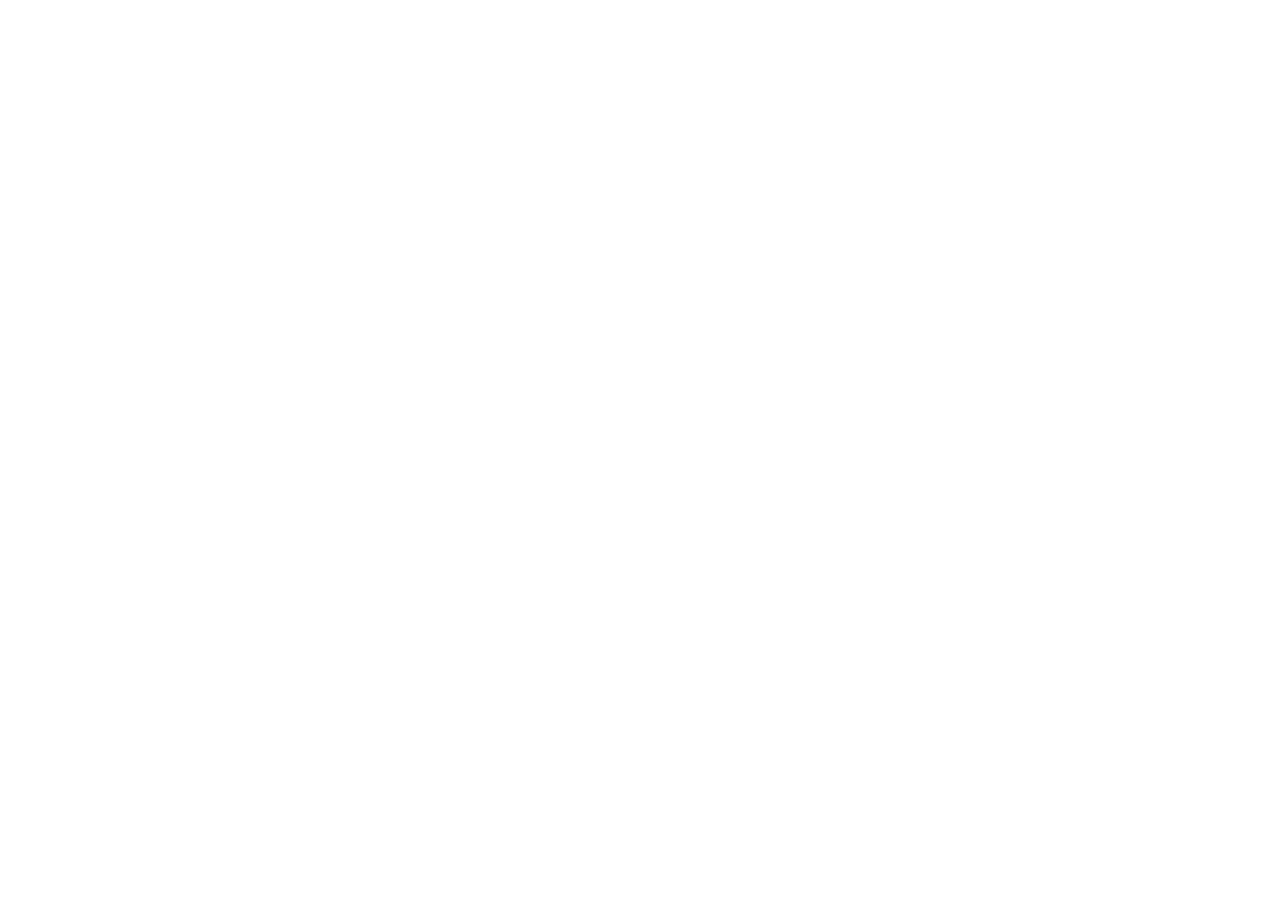
==== index.html @ 7629a2cd "First prototype" ====
<!DOCTYPE html>
<html>
  <head>
    <meta charset="utf-8" />
	<link data-trunk rel="css" href="style.css">
	<link data-trunk rel="copy-dir" href="font">
    <title>Pong</title>
  </head>
  <body></body>
</html>
---- style.css ----
@font-face {
    font-family: 'pong';
    src: url('font/Bit5x3.eot');
    src: url('font/Bit5x3.eot?#iefix') format('embedded-opentype'),
        url('font/Bit5x3.woff2') format('woff2'),
        url('font/Bit5x3.woff') format('woff'),
        url('font/Bit5x3.ttf') format('truetype'),
        url('font/Bit5x3.svg#Bit5x3') format('svg');
    font-weight: normal;
    font-style: normal;
    font-display: swap;
}

html {
	background: black;
	color: white;
	text-align: center;
	font-family: monospace;
}

h1 {
	font-family: pong;
	font-size: 600%;
}

#links {
	display: flex;
	justify-content: space-evenly;
	margin: 3em;
}

#links a {
	color: white;
	text-decoration: none;
	font-family: pong;
	font-size: 200%;
	padding: 0.4em;
	border: solid white;
}

#links a:hover {
	border: solid white;
	background: white;
	color: black;
}
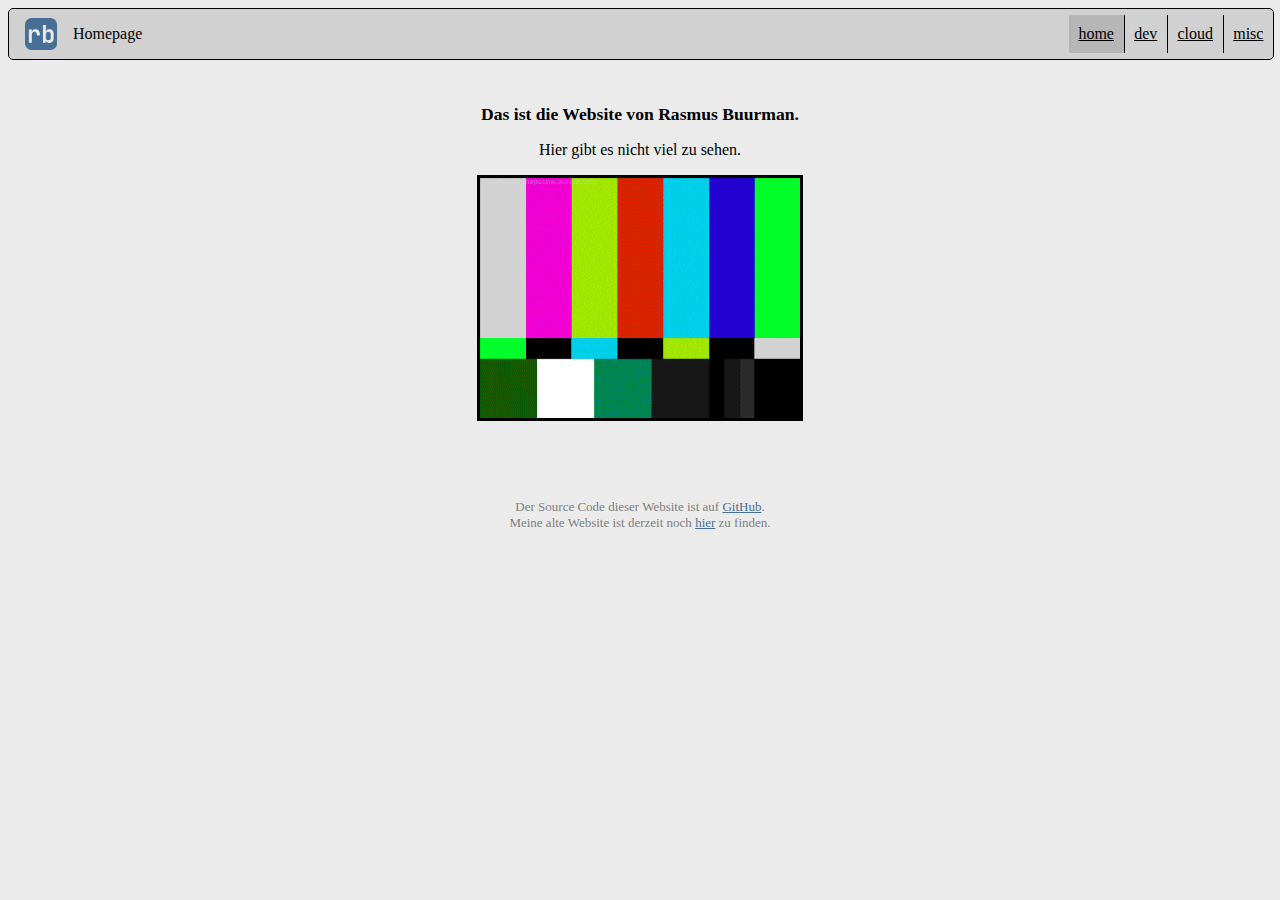
==== commit cea16faa: "Major restructuring to single domain design" ====
--- a/index.html
+++ b/index.html
@@ -1,10 +1,62 @@
-<!DOCTYPE html>
-<html>
-  <head>
-    <meta charset="utf-8" />
-	<link data-trunk rel="css" href="style.css">
-	<link data-trunk rel="copy-dir" href="font">
-    <title>Pong</title>
-  </head>
-  <body></body>
+<!doctype html>
+<html class="no-js" lang="de">
+    <head>
+        <title>Rasmus Buurman: Home</title>
+
+        <meta charset="utf-8">
+        <meta http-equiv="x-ua-compatible" content="ie=edge">
+        <meta name="author" content="Rasmus Buurman">
+        <meta name="description" content="Homepage von Rasmus Buurman">
+        <meta name="viewport" content="width=device-width, initial-scale=1">
+
+        <script type="text/javascript" src="common/navbar.js"></script>
+
+        <link rel="icon" href="/favicon.ico" type="image/x-icon" />
+        <link rel="stylesheet" href="/common/common.css" type="text/css" media="screen" />
+        <link rel="stylesheet" href="/common/navbar.css" type="text/css" media="screen" />
+        <link rel="stylesheet" href="style.css" type="text/css" media="screen" />
+    </head>
+
+    <body>
+        <!--[if lt IE 8]>
+            <p class="browserupgrade">
+            You are using an <strong>outdated</strong> browser. Please
+            <a href="https://browsehappy.com/">upgrade your browser</a> to improve
+            your experience.
+            </p>
+        <![endif]-->
+
+        <nav id="navbar">
+            <div id="nav-head">
+                <a href="/"><img id="nav-icon" src="/assets/logo.png" alt="Logo" /></a>
+                <p id="nav-label">Homepage</p>
+                <img id="nav-hamburger" src="/assets/hamburger.svg" onclick="nav_toggle_links()" />
+            </div>
+            <ul id="links">
+                <li class="active" ><a href="/">home</a></li>
+                <li><a href="/dev">dev</a></li>
+                <li><a href="https://cloud.rbuurman.de">cloud</a></li>
+                <li><a href="/misc">misc</a></li>
+            </ul>
+        </nav>
+
+        <div id="box">
+            <h1>Das ist die Website von Rasmus Buurman.</h1>
+            <p>Hier gibt es nicht viel zu sehen.</p>
+
+            <img src="/assets/tv-color-bars.gif" alt="TV color bars" />
+        </div>
+
+        <div id="footer">
+            <p>
+                Der Source Code dieser Website ist auf
+                <a href="https://github.com/rabuu/website">GitHub</a>.
+                <br>
+                Meine alte Website ist derzeit noch
+                <a href="https://old.rbuurman.de">hier</a>
+                zu finden.
+            </p>
+        </div>
+
+    </body>
 </html>
--- a/common/common.css
+++ b/common/common.css
@@ -0,0 +1,23 @@
+:root {
+    --bg: #ebebeb;
+    --bg-highlight: #dfdfdf;
+    --bg-step1: #d1d1d1;
+    --bg-step2: #b6b6b6;
+    --bg-step3: #9b9b9b;
+    --fg: #000000;
+    --accent-bg: #a3b7ca;
+    --accent-fg: #476f95;
+    --border-radius: 5px;
+}
+
+html {
+    margin: 0;
+
+    background: var(--bg);
+    color: var(--fg);
+}
+
+a {
+    color: var(--accent-fg);
+    text-decoration: underline;
+}
--- a/common/navbar.css
+++ b/common/navbar.css
@@ -0,0 +1,117 @@
+#navbar {
+    width: 100%;
+    position: -webkit-sticky;
+    position: sticky;
+    top: 0;
+    border: 1px solid var(--fg);
+    border-radius: var(--border-radius);
+    display: flex;
+    align-items: center;
+    justify-content: space-between;
+    background-color: var(--bg-step1);
+}
+
+#navbar #nav-head {
+    padding: 0;
+    margin: 0;
+    display: flex;
+    align-items: center;
+    justify-content: space-between;
+}
+
+#navbar #nav-icon {
+    display: block;
+    margin: 0;
+    padding: 0 1em;
+    width: 2.0em;
+}
+
+#navbar #nav-hamburger {
+    display: none;
+    width: 2em;
+    margin-left: auto;
+    padding: 0 1em;
+}
+
+#navbar ul#links {
+    display: block;
+    list-style: none;
+    text-align: center;
+    padding: 0;
+    margin: 0;
+    overflow: hidden;
+}
+
+#navbar li {
+    text-align: center;
+}
+
+#navbar li a {
+    color: var(--fg);
+    text-decoration: underline;
+}
+
+#navbar li.active {
+    background-color: var(--bg-step2);
+}
+
+#navbar li a:hover {
+    background-color: var(--accent-bg);
+}
+
+@media only screen and (min-width: 601px) {
+    #navbar {
+        flex-direction: row;
+        justify-content: space-between;
+    }
+
+    #navbar ul#links {
+        display: block;
+    }
+
+    #navbar li {
+        float: left;
+        border-right: 1px solid var(--fg);
+    }
+
+    #navbar li:last-child {
+        border-right: none;
+    }
+
+    #navbar li a {
+        display: inline-block;
+        padding: 0.6em;
+    }
+
+}
+
+@media only screen and (max-width: 600px) {
+    #navbar {
+        flex-direction: column;
+    }
+
+    #navbar #nav-head {
+        width: 100%;
+    }
+
+    #navbar #nav-hamburger {
+        display: inline-block;
+    }
+
+    #navbar ul#links {
+        display: none;
+        width: 100%;
+    }
+
+    #navbar li {
+        width: 100%;
+        border-top: 1px solid var(--fg);
+    }
+
+    #navbar li a {
+        display: inline-block;
+        width: 100%;
+        height: 100%;
+        padding: 0.3em 0;
+    }
+}
--- a/style.css
+++ b/style.css
@@ -1,45 +1,23 @@
-@font-face {
-    font-family: 'pong';
-    src: url('font/Bit5x3.eot');
-    src: url('font/Bit5x3.eot?#iefix') format('embedded-opentype'),
-        url('font/Bit5x3.woff2') format('woff2'),
-        url('font/Bit5x3.woff') format('woff'),
-        url('font/Bit5x3.ttf') format('truetype'),
-        url('font/Bit5x3.svg#Bit5x3') format('svg');
-    font-weight: normal;
-    font-style: normal;
-    font-display: swap;
+#box {
+    margin: auto;
+    padding-top: 2em;
+    text-align: center;
 }
 
-html {
-	background: black;
-	color: white;
-	text-align: center;
-	font-family: monospace;
+#box h1 {
+    font-size: 110%;
 }
 
-h1 {
-	font-family: pong;
-	font-size: 600%;
+#box img {
+    display: block;
+    margin: auto;
+    width: 20em;
+    border: 3px solid var(--fg);
 }
 
-#links {
-	display: flex;
-	justify-content: space-evenly;
-	margin: 3em;
+#footer {
+    font-size: small;
+    color: gray;
+    padding-top: 5em;
+    text-align: center;
 }
-
-#links a {
-	color: white;
-	text-decoration: none;
-	font-family: pong;
-	font-size: 200%;
-	padding: 0.4em;
-	border: solid white;
-}
-
-#links a:hover {
-	border: solid white;
-	background: white;
-	color: black;
-}
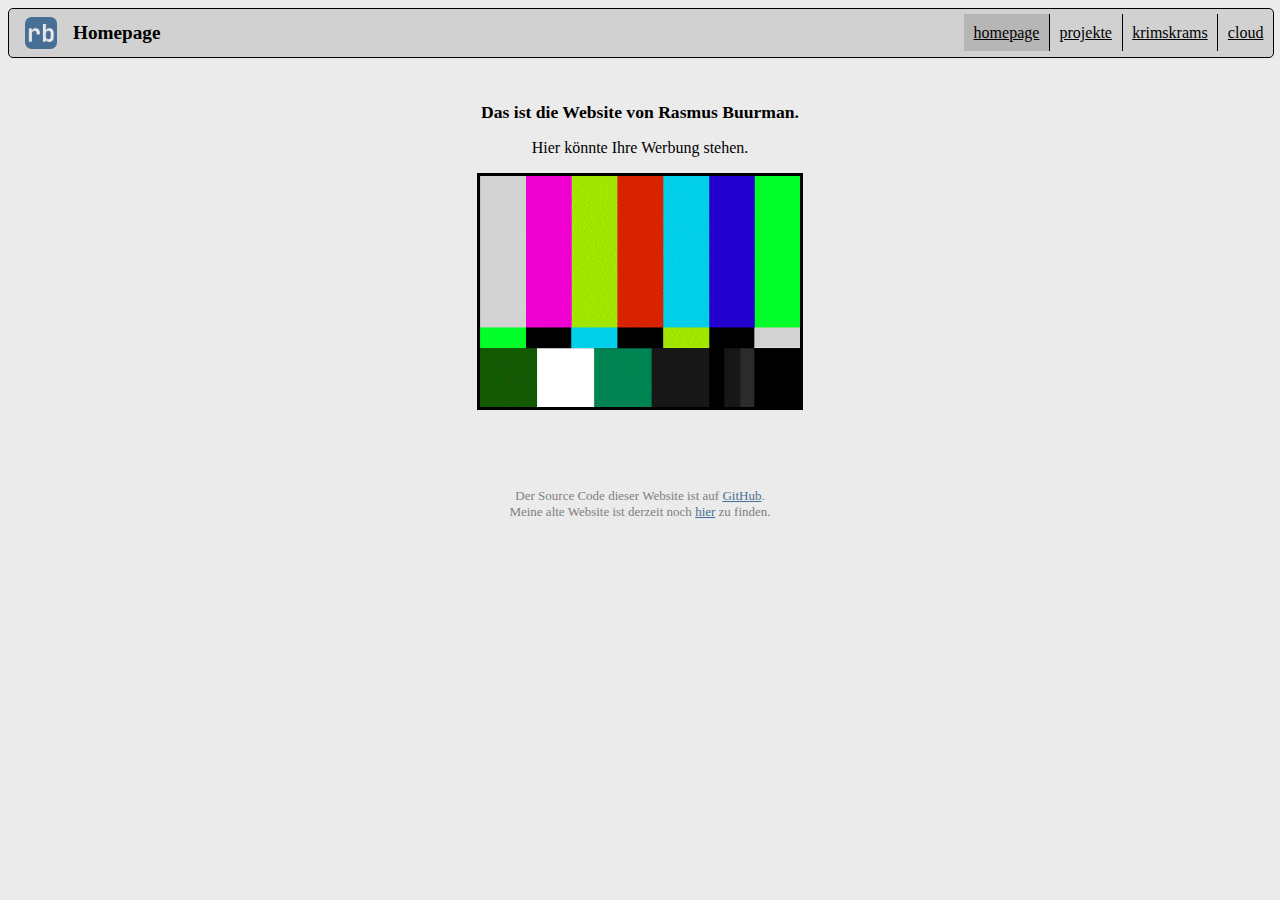
==== commit 0f523670: "A lot of renaming and redesign" ====
--- a/index.html
+++ b/index.html
@@ -1,7 +1,7 @@
 <!doctype html>
 <html class="no-js" lang="de">
     <head>
-        <title>Rasmus Buurman: Home</title>
+        <title>Rasmus Buurman: Homepage</title>
 
         <meta charset="utf-8">
         <meta http-equiv="x-ua-compatible" content="ie=edge">
@@ -9,7 +9,7 @@
         <meta name="description" content="Homepage von Rasmus Buurman">
         <meta name="viewport" content="width=device-width, initial-scale=1">
 
-        <script type="text/javascript" src="common/navbar.js"></script>
+        <script type="text/javascript" src="/common/navbar.js"></script>
 
         <link rel="icon" href="/favicon.ico" type="image/x-icon" />
         <link rel="stylesheet" href="/common/common.css" type="text/css" media="screen" />
@@ -18,33 +18,14 @@
     </head>
 
     <body>
-        <!--[if lt IE 8]>
-            <p class="browserupgrade">
-            You are using an <strong>outdated</strong> browser. Please
-            <a href="https://browsehappy.com/">upgrade your browser</a> to improve
-            your experience.
-            </p>
-        <![endif]-->
 
-        <nav id="navbar">
-            <div id="nav-head">
-                <a href="/"><img id="nav-icon" src="/assets/logo.png" alt="Logo" /></a>
-                <p id="nav-label">Homepage</p>
-                <img id="nav-hamburger" src="/assets/hamburger.svg" onclick="nav_toggle_links()" />
-            </div>
-            <ul id="links">
-                <li class="active" ><a href="/">home</a></li>
-                <li><a href="/dev">dev</a></li>
-                <li><a href="https://cloud.rbuurman.de">cloud</a></li>
-                <li><a href="/misc">misc</a></li>
-            </ul>
-        </nav>
+        <nav-bar label="Homepage" active="homepage"></nav-bar>
 
         <div id="box">
             <h1>Das ist die Website von Rasmus Buurman.</h1>
-            <p>Hier gibt es nicht viel zu sehen.</p>
+            <p>Hier könnte Ihre Werbung stehen.</p>
 
-            <img src="/assets/tv-color-bars.gif" alt="TV color bars" />
+            <img src="/assets/tv-color-bars.gif" />
         </div>
 
         <div id="footer">
--- a/common/common.css
+++ b/common/common.css
@@ -1,6 +1,6 @@
 :root {
     --bg: #ebebeb;
-    --bg-highlight: #dfdfdf;
+    --bg-highlight: #e1e1e1;
     --bg-step1: #d1d1d1;
     --bg-step2: #b6b6b6;
     --bg-step3: #9b9b9b;
--- a/common/navbar.css
+++ b/common/navbar.css
@@ -1,4 +1,4 @@
-#navbar {
+#nav-bar {
     width: 100%;
     position: -webkit-sticky;
     position: sticky;
@@ -11,7 +11,7 @@
     background-color: var(--bg-step1);
 }
 
-#navbar #nav-head {
+#nav-head {
     padding: 0;
     margin: 0;
     display: flex;
@@ -19,21 +19,25 @@
     justify-content: space-between;
 }
 
-#navbar #nav-icon {
+#nav-icon {
     display: block;
     margin: 0;
     padding: 0 1em;
     width: 2.0em;
 }
 
-#navbar #nav-hamburger {
+#nav-label {
+    font-size: 120%;
+}
+
+#nav-hamburger {
     display: none;
     width: 2em;
     margin-left: auto;
     padding: 0 1em;
 }
 
-#navbar ul#links {
+#nav-links {
     display: block;
     list-style: none;
     text-align: center;
@@ -42,43 +46,43 @@
     overflow: hidden;
 }
 
-#navbar li {
+#nav-bar li {
     text-align: center;
 }
 
-#navbar li a {
+#nav-bar li a {
     color: var(--fg);
     text-decoration: underline;
 }
 
-#navbar li.active {
+#nav-bar li.active {
     background-color: var(--bg-step2);
 }
 
-#navbar li a:hover {
+#nav-bar li a:hover {
     background-color: var(--accent-bg);
 }
 
 @media only screen and (min-width: 601px) {
-    #navbar {
+    #nav-bar {
         flex-direction: row;
         justify-content: space-between;
     }
 
-    #navbar ul#links {
+    #nav-links {
         display: block;
     }
 
-    #navbar li {
+    #nav-bar li {
         float: left;
         border-right: 1px solid var(--fg);
     }
 
-    #navbar li:last-child {
+    #nav-bar li:last-child {
         border-right: none;
     }
 
-    #navbar li a {
+    #nav-bar li a {
         display: inline-block;
         padding: 0.6em;
     }
@@ -86,29 +90,29 @@
 }
 
 @media only screen and (max-width: 600px) {
-    #navbar {
+    #nav-bar {
         flex-direction: column;
     }
 
-    #navbar #nav-head {
+    #nav-head {
         width: 100%;
     }
 
-    #navbar #nav-hamburger {
+    #nav-hamburger {
         display: inline-block;
     }
 
-    #navbar ul#links {
+    #nav-links {
         display: none;
         width: 100%;
     }
 
-    #navbar li {
+    #nav-bar li {
         width: 100%;
         border-top: 1px solid var(--fg);
     }
 
-    #navbar li a {
+    #nav-bar li a {
         display: inline-block;
         width: 100%;
         height: 100%;
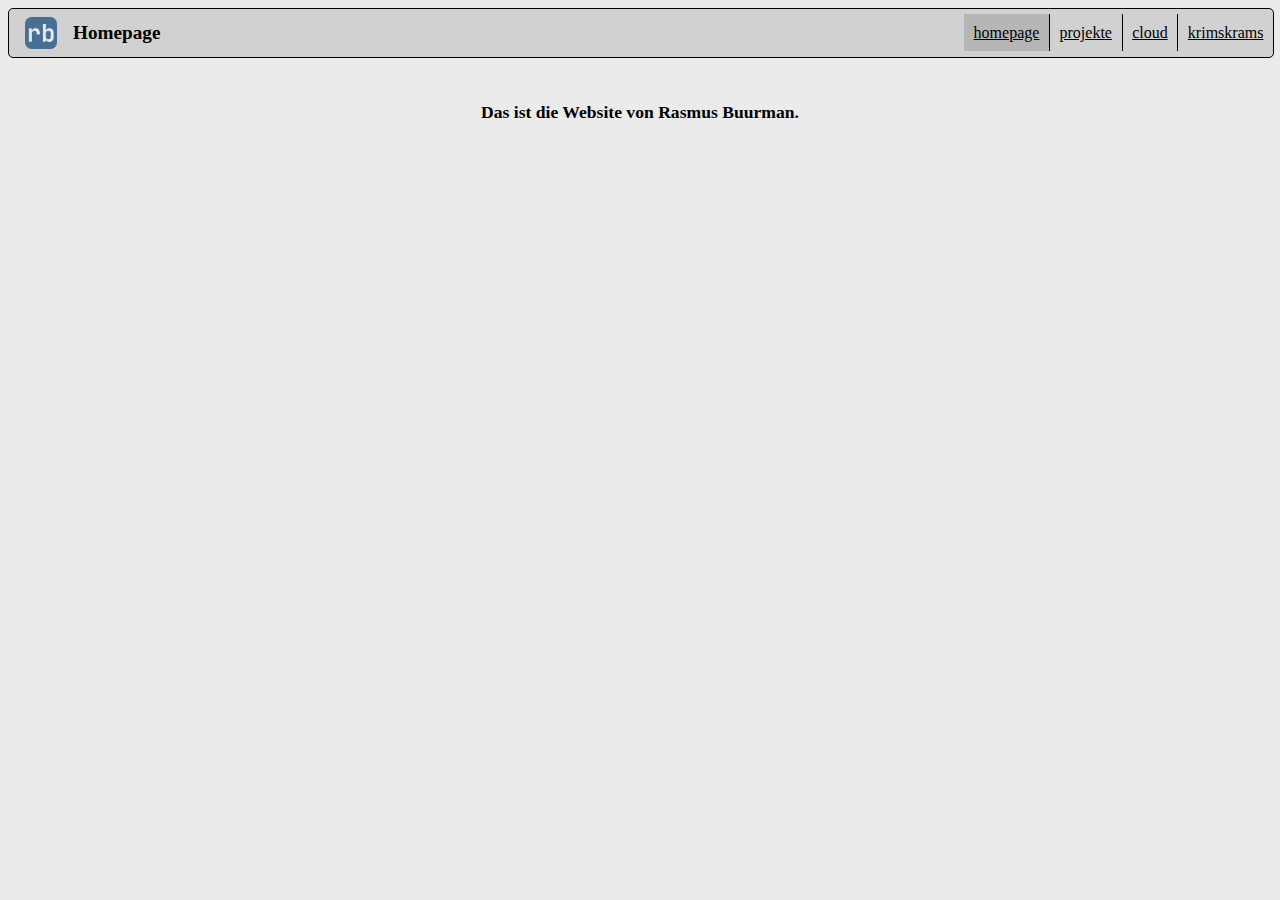
==== commit baace732: "Clean up useless stuff from homepage" ====
--- a/index.html
+++ b/index.html
@@ -8,12 +8,11 @@
         <meta name="author" content="Rasmus Buurman">
         <meta name="description" content="Homepage von Rasmus Buurman">
         <meta name="viewport" content="width=device-width, initial-scale=1">
+        <link rel="icon" href="/favicon.ico" type="image/x-icon" />
 
-        <script type="text/javascript" src="/common/navbar.js"></script>
+        <link rel="stylesheet" href="/common.css" type="text/css" media="screen" />
+        <script type="module" src="/common.js"></script>
 
-        <link rel="icon" href="/favicon.ico" type="image/x-icon" />
-        <link rel="stylesheet" href="/common/common.css" type="text/css" media="screen" />
-        <link rel="stylesheet" href="/common/navbar.css" type="text/css" media="screen" />
         <link rel="stylesheet" href="style.css" type="text/css" media="screen" />
     </head>
 
@@ -23,20 +22,6 @@
 
         <div id="box">
             <h1>Das ist die Website von Rasmus Buurman.</h1>
-            <p>Hier könnte Ihre Werbung stehen.</p>
-
-            <img src="/assets/tv-color-bars.gif" />
-        </div>
-
-        <div id="footer">
-            <p>
-                Der Source Code dieser Website ist auf
-                <a href="https://github.com/rabuu/website">GitHub</a>.
-                <br>
-                Meine alte Website ist derzeit noch
-                <a href="https://old.rbuurman.de">hier</a>
-                zu finden.
-            </p>
         </div>
 
     </body>
--- a/common.css
+++ b/common.css
@@ -0,0 +1,27 @@
+@import "./modules/navbar.css";
+@import "./modules/contentblock.css";
+
+:root {
+    --bg: #ebebeb;
+    --bg-highlight: #e1e1e1;
+    --bg-step1: #d1d1d1;
+    --bg-step2: #b6b6b6;
+    --bg-step3: #9b9b9b;
+    --fg: #000000;
+    --accent-bg: #a3b7ca;
+    --accent-fg: #476f95;
+    --border-radius: 5px;
+}
+
+html {
+    margin: 0;
+
+    background: var(--bg);
+    color: var(--fg);
+    font-family: Helvetica sans-serif;
+}
+
+a {
+    color: var(--accent-fg);
+    text-decoration: underline;
+}
--- a/style.css
+++ b/style.css
@@ -14,10 +14,3 @@
     width: 20em;
     border: 3px solid var(--fg);
 }
-
-#footer {
-    font-size: small;
-    color: gray;
-    padding-top: 5em;
-    text-align: center;
-}
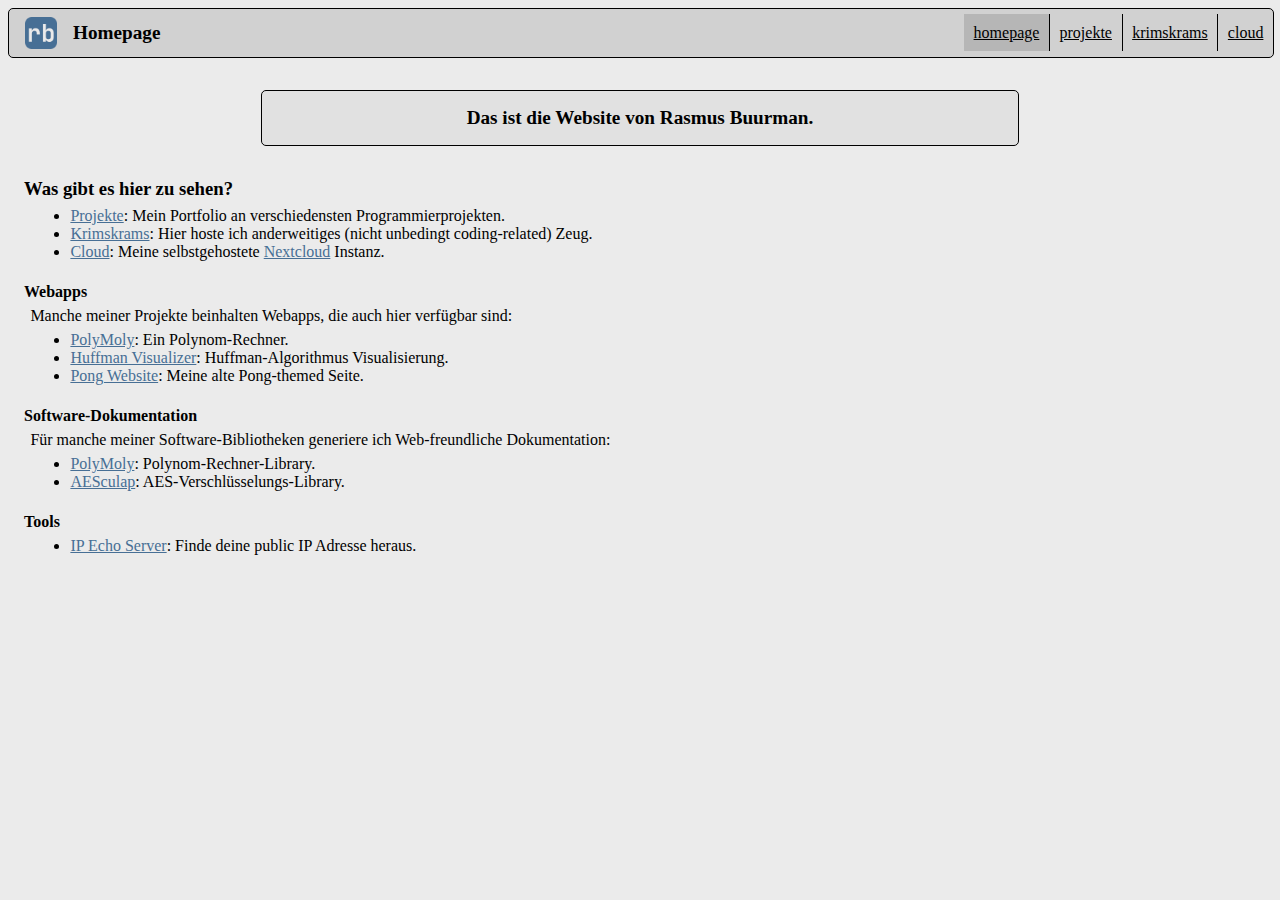
==== commit f5c9e9cd: "Fülle homepage mit Inhalt" ====
--- a/index.html
+++ b/index.html
@@ -20,8 +20,52 @@
 
         <nav-bar label="Homepage" active="homepage"></nav-bar>
 
-        <div id="box">
+        <div id="title-box">
             <h1>Das ist die Website von Rasmus Buurman.</h1>
+        </div>
+
+        <div class="content">
+            <h3>Was gibt es hier zu sehen?</h3>
+            <ul>
+                <li>
+                    <a href="projekte">Projekte</a>:
+                    Mein Portfolio an verschiedensten Programmierprojekten.
+                </li>
+                <li>
+                    <a href="krimskrams">Krimskrams</a>:
+                    Hier hoste ich anderweitiges (nicht unbedingt coding-related) Zeug.
+                </li>
+                <li>
+                    <a href="https://cloud.rbuurman.de">Cloud</a>:
+                    Meine selbstgehostete <a href="https://nextcloud.com">Nextcloud</a> Instanz.
+                </li>
+            </ul>
+        </div>
+
+        <div class="content">
+            <h4>Webapps</h4>
+            <p>Manche meiner Projekte beinhalten Webapps, die auch hier verfügbar sind:</p>
+            <ul>
+                <li> <a href="projekte/polymoly">PolyMoly</a>: Ein Polynom-Rechner. </li>
+                <li> <a href="projekte/huffman">Huffman Visualizer</a>: Huffman-Algorithmus Visualisierung. </li>
+                <li> <a href="https://old.rbuurman.de">Pong Website</a>: Meine alte Pong-themed Seite. </li>
+            </ul>
+        </div>
+
+        <div class="content">
+            <h4>Software-Dokumentation</h4>
+            <p>Für manche meiner Software-Bibliotheken generiere ich Web-freundliche Dokumentation:</p>
+            <ul>
+                <li> <a href="projekte/rustdoc/polymoly">PolyMoly</a>: Polynom-Rechner-Library. </li>
+                <li> <a href="projekte/rustdoc/aesculap">AESculap</a>: AES-Verschlüsselungs-Library. </li>
+            </ul>
+        </div>
+
+        <div class="content">
+            <h4>Tools</h4>
+            <ul>
+                <li> <a href="https://ip.rbuurman.de">IP Echo Server</a>: Finde deine public IP Adresse heraus. </li>
+            </ul>
         </div>
 
     </body>
--- a/style.css
+++ b/style.css
@@ -1,16 +1,28 @@
-#box {
-    margin: auto;
-    padding-top: 2em;
+#title-box {
+    margin: 2em 20%;
+    padding: 0.2em;
     text-align: center;
+    background: var(--bg-highlight);
+    border: 1px solid var(--fg);
+    border-radius: var(--border-radius);
 }
 
-#box h1 {
-    font-size: 110%;
+#title-box h1 {
+    font-size: 120%;
 }
 
-#box img {
-    display: block;
-    margin: auto;
-    width: 20em;
-    border: 3px solid var(--fg);
+.content {
+    margin: 1em;
 }
+
+.content h3, h4 {
+    margin-bottom: 0.4em;
+}
+
+.content p {
+    margin: 0.4em;
+}
+
+.content ul {
+    margin: 0.4em;
+}
